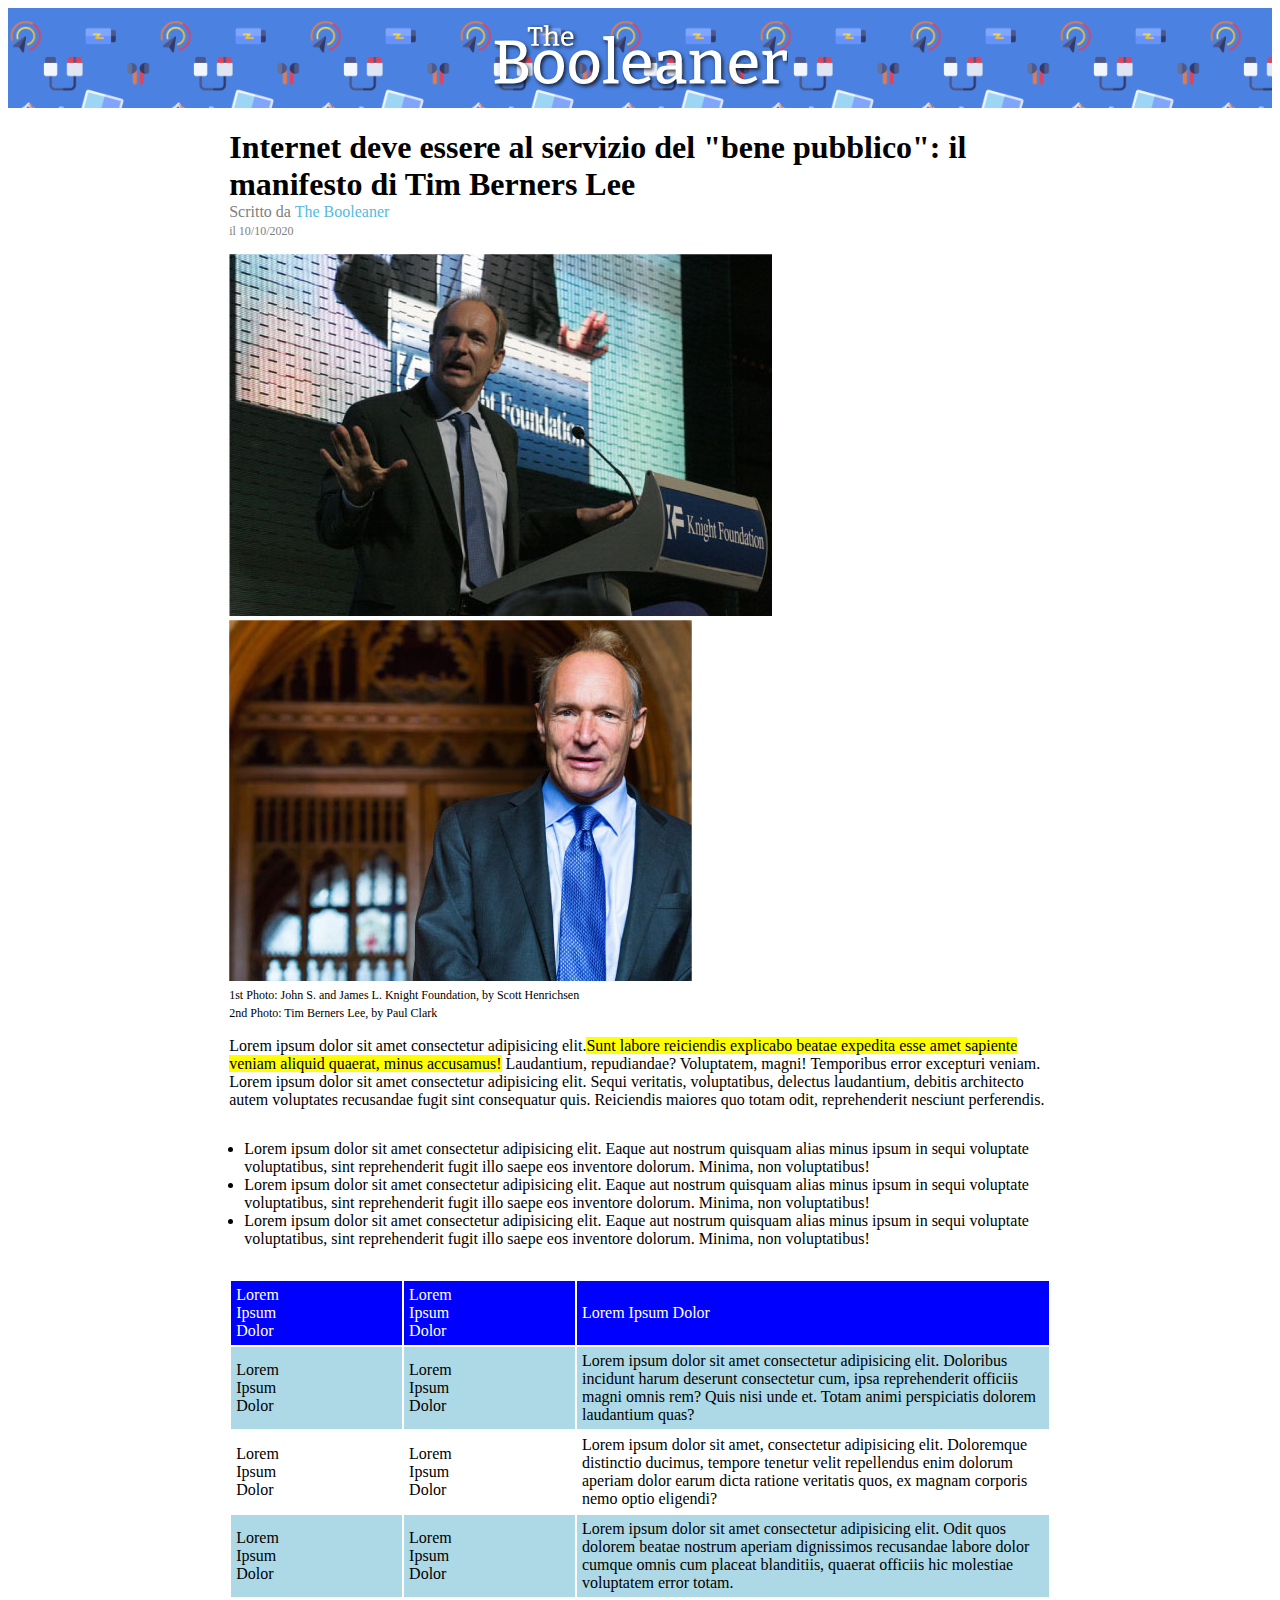
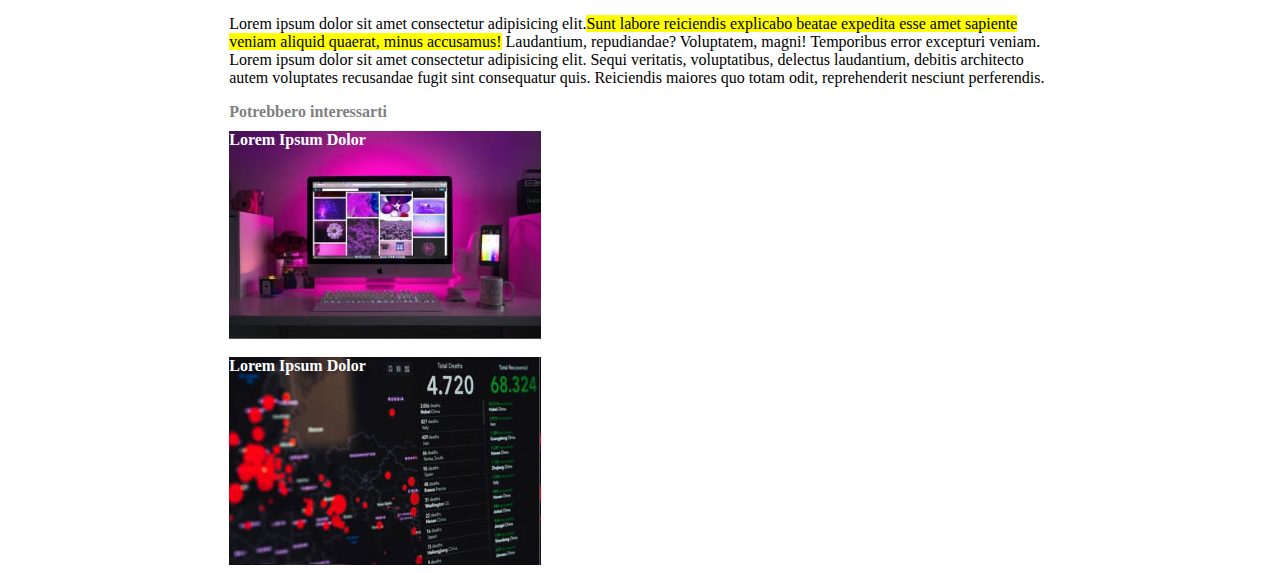
==== bonus/index-bonus.html @ 2f68743c "added bonus exercise" ====
<!DOCTYPE html>
<html lang="it">
<head>
    <title>The Booleaner</title>
    <meta name="author" content="Nicola Placentino">
    <meta name="description" content="The Booleaner newspaper article">
    <link rel="stylesheet" href="style-bonus.css">
</head>
<body>
    <header>
        <img src="../img/logo.svg" alt="The Booleaner" id="logo">
    </header>

   <div class="container">
       

        <main>
            <!-- title -->
            <header>
                <h1>Internet deve essere al servizio del "bene pubblico": il manifesto di Tim Berners Lee</h1>
                <span id="author" class="gray">Scritto da <span class="light-blue">The Booleaner</span></span>
                <br>
                <span id="date" class="gray">il 10/10/2020</span>
            </header>

            <!-- pictures -->
            <section>
                <figure>
                    <img src="../img/tim-1.jpg" alt="Tim Berners Lee">
                    <img src="../img/tim-2.jpg" alt="Tim Berners Lee">
                </figure>
                <span class="image-description">
                    1st Photo: John S. and James L. Knight Foundation, by Scott Henrichsen 
                    <br>
                    2nd Photo: Tim Berners Lee, by Paul Clark
                </span>
            </section>
            
            <!-- main article -->
            <div>
                <p>Lorem ipsum dolor sit amet consectetur adipisicing elit.<span class="highlighted-y">Sunt labore reiciendis explicabo beatae expedita esse amet sapiente veniam aliquid quaerat, minus accusamus!</span> Laudantium, repudiandae? Voluptatem, magni! Temporibus error excepturi veniam. Lorem ipsum dolor sit amet consectetur adipisicing elit. Sequi veritatis, voluptatibus, delectus laudantium, debitis architecto autem voluptates recusandae fugit sint consequatur quis. Reiciendis maiores quo totam odit, reprehenderit nesciunt perferendis.</p>
                
                <ul>
                    <li>
                        Lorem ipsum dolor sit amet consectetur adipisicing elit. Eaque aut nostrum quisquam alias minus ipsum in sequi voluptate voluptatibus, sint reprehenderit fugit illo saepe eos inventore dolorum. Minima, non voluptatibus!
                    </li>
                    <li>
                        Lorem ipsum dolor sit amet consectetur adipisicing elit. Eaque aut nostrum quisquam alias minus ipsum in sequi voluptate voluptatibus, sint reprehenderit fugit illo saepe eos inventore dolorum. Minima, non voluptatibus!
                    </li>
                    <li>
                        Lorem ipsum dolor sit amet consectetur adipisicing elit. Eaque aut nostrum quisquam alias minus ipsum in sequi voluptate voluptatibus, sint reprehenderit fugit illo saepe eos inventore dolorum. Minima, non voluptatibus!
                    </li>
                </ul>

                <table>
                    <thead class="highlighted-b white">
                        <td class="first-column">Lorem Ipsum Dolor</td>
                        <td class="second-column">Lorem Ipsum Dolor</td>
                        <td>Lorem Ipsum Dolor</td>
                    </thead>

                    <tbody class="highlighted-lb">
                            <td class="first-column">Lorem Ipsum Dolor</td>
                            <td class="second-column">Lorem Ipsum Dolor</td>
                            <td>Lorem ipsum dolor sit amet consectetur adipisicing elit. Doloribus incidunt harum deserunt consectetur cum, ipsa reprehenderit officiis magni omnis rem? Quis nisi unde et. Totam animi perspiciatis dolorem laudantium quas?</td>
                    </tbody>

                    <tbody>
                        <td class="first-column">Lorem Ipsum Dolor</td>
                        <td class="second-column">Lorem Ipsum Dolor</td>
                        <td>Lorem ipsum dolor sit amet, consectetur adipisicing elit. Doloremque distinctio ducimus, tempore tenetur velit repellendus enim dolorum aperiam dolor earum dicta ratione veritatis quos, ex magnam corporis nemo optio eligendi?</td>
                    </tbody>

                    <tbody class="highlighted-lb">
                        <td class="first-column">Lorem Ipsum Dolor</td>
                        <td class="second-column">Lorem Ipsum Dolor</td>
                        <td>Lorem ipsum dolor sit amet consectetur adipisicing elit. Odit quos dolorem beatae nostrum aperiam dignissimos recusandae labore dolor cumque omnis cum placeat blanditiis, quaerat officiis hic molestiae voluptatem error totam.</td>
                    </tbody>
                </table>

                <p>Lorem ipsum dolor sit amet consectetur adipisicing elit.<span class="highlighted-y">Sunt labore reiciendis explicabo beatae expedita esse amet sapiente veniam aliquid quaerat, minus accusamus!</span> Laudantium, repudiandae? Voluptatem, magni! Temporibus error excepturi veniam. Lorem ipsum dolor sit amet consectetur adipisicing elit. Sequi veritatis, voluptatibus, delectus laudantium, debitis architecto autem voluptates recusandae fugit sint consequatur quis. Reiciendis maiores quo totam odit, reprehenderit nesciunt perferendis.</p>
            </div>
        </main>

        <footer>
            <span class="gray"><b>Potrebbero interessarti</b></span>
            <br>
            <div id="monitor" class="white"><b>Lorem Ipsum Dolor</b></div>
            <br>
            <div id="graph" class="white"><b>Lorem Ipsum Dolor</b></div>
        </footer>
   </div>
</body>
</html>
---- bonus/style-bonus.css ----
.container{
    width: 65%;
    margin: 0 auto;
}

body > header{
    height: 100px;
    background-color: rgb(75, 130, 225);
    background-image: url(../img/pattern.png);
    background-size: 300px;
    text-align: center;
}

/*colors*/
.gray{
    color: gray;
}

.light-blue{
    color: rgb(83, 187, 222);
}

.highlighted-y{
    background-color: yellow;
}

.white{
    color: white;
}

.highlighted-lb{
    background-color: lightblue;
}

.highlighted-b{
    background-color: blue;
}


header img{
    height: 75%;
    margin: 15px 0;
}

h1{
    margin-bottom: 0;
}

#date{
    font-size: 12px;
}

figure{
    margin: 15px 0px 0px;
}

.image-description{
    font-size: 12px;
}

ul{
    padding: 15px;
}

td{
    padding: 5px;
}

.first-column{
    padding-right: 100px;
}

.second-column{
    padding-right: 100px;
}

#monitor{
    
    background-image: url(../img/monitor.jpg);
    height: 208px;
    width: 312px;
    margin-top: 10px;
}

#graph{
    
    background-image: url(../img/graph.jpg);
    height: 208px;
    width: 312px;
}
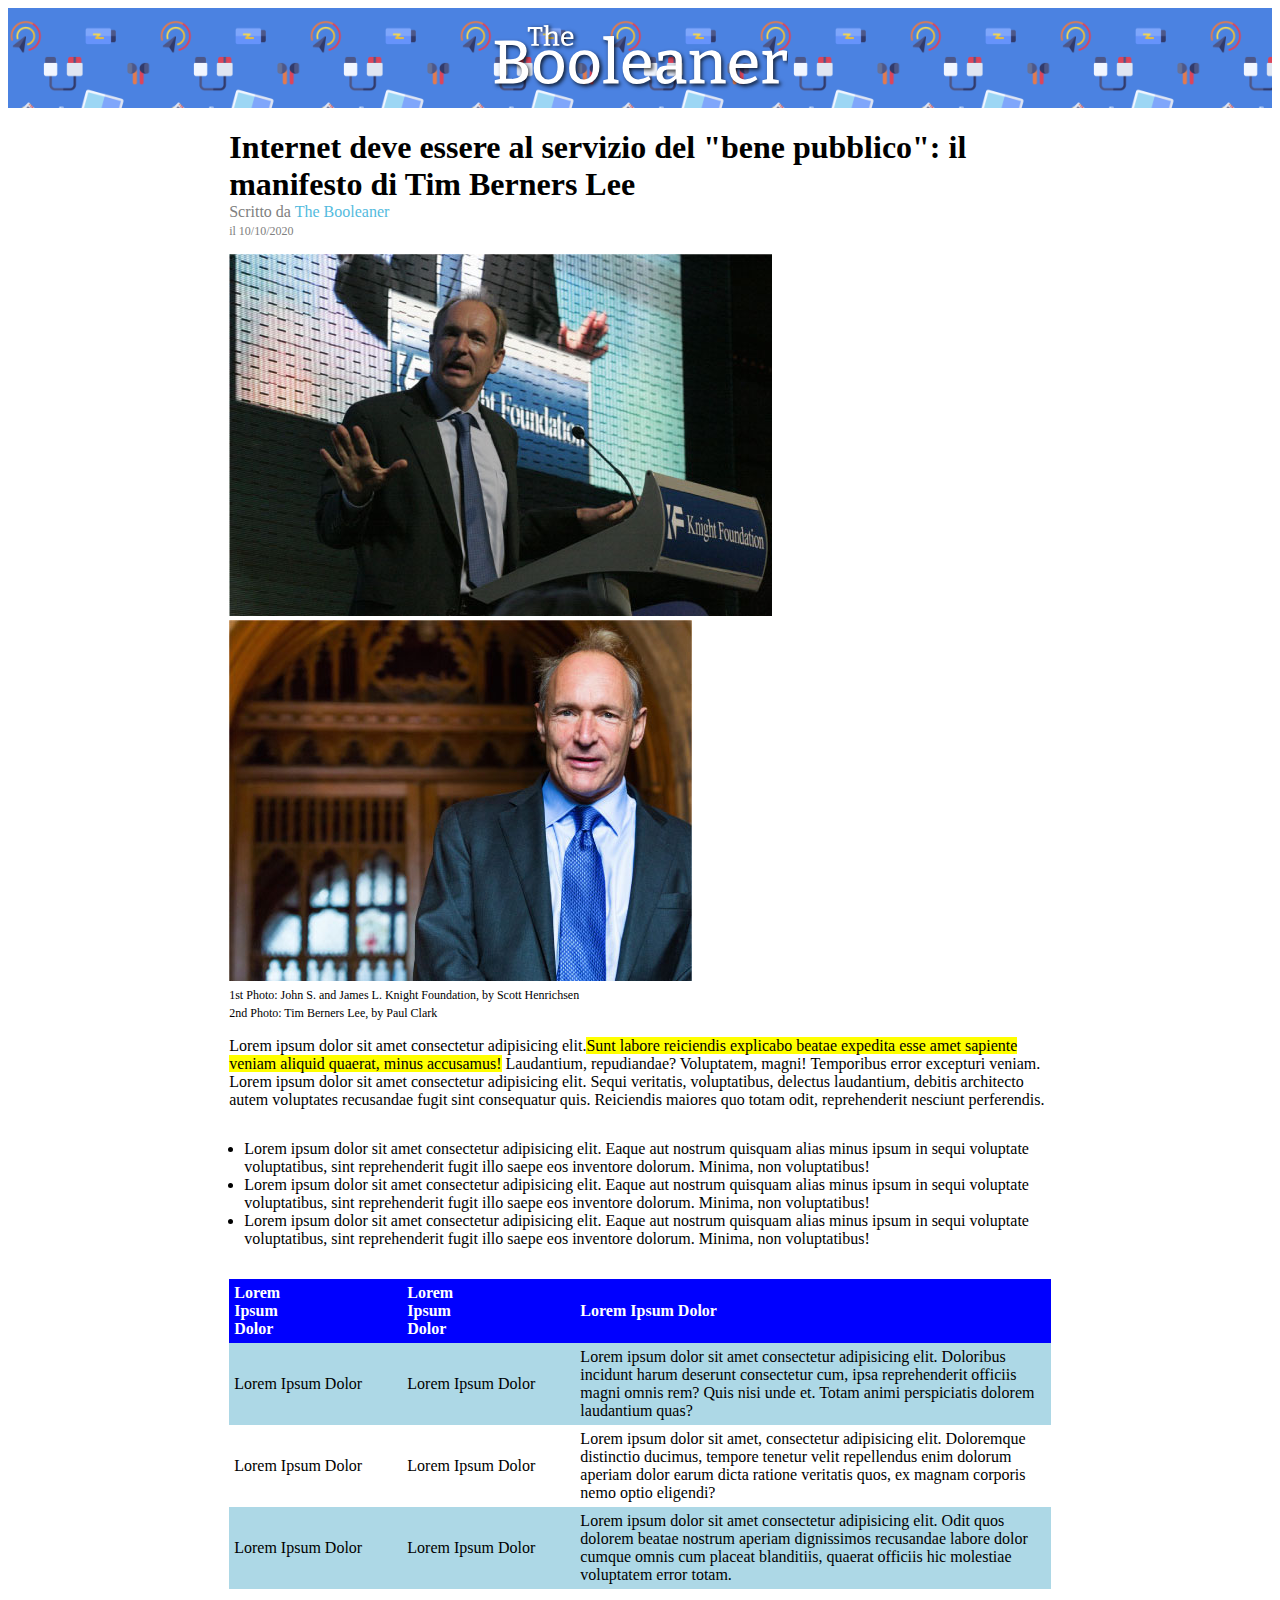
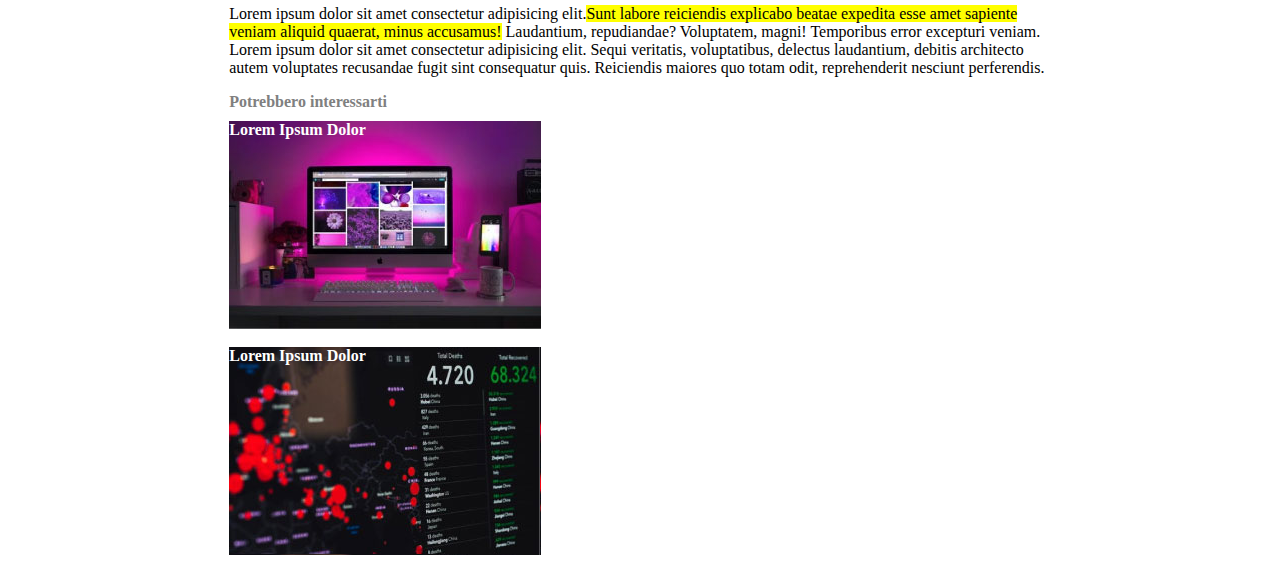
==== commit 0e0d3cac: "fixed table" ====
--- a/bonus/index-bonus.html
+++ b/bonus/index-bonus.html
@@ -54,26 +54,26 @@
 
                 <table>
                     <thead class="highlighted-b white">
-                        <td class="first-column">Lorem Ipsum Dolor</td>
-                        <td class="second-column">Lorem Ipsum Dolor</td>
-                        <td>Lorem Ipsum Dolor</td>
+                        <th>Lorem Ipsum Dolor</th>
+                        <th>Lorem Ipsum Dolor</th>
+                        <th>Lorem Ipsum Dolor</th>
                     </thead>
 
                     <tbody class="highlighted-lb">
-                            <td class="first-column">Lorem Ipsum Dolor</td>
-                            <td class="second-column">Lorem Ipsum Dolor</td>
+                            <td>Lorem Ipsum Dolor</td>
+                            <td>Lorem Ipsum Dolor</td>
                             <td>Lorem ipsum dolor sit amet consectetur adipisicing elit. Doloribus incidunt harum deserunt consectetur cum, ipsa reprehenderit officiis magni omnis rem? Quis nisi unde et. Totam animi perspiciatis dolorem laudantium quas?</td>
                     </tbody>
 
                     <tbody>
-                        <td class="first-column">Lorem Ipsum Dolor</td>
-                        <td class="second-column">Lorem Ipsum Dolor</td>
+                        <td>Lorem Ipsum Dolor</td>
+                        <td>Lorem Ipsum Dolor</td>
                         <td>Lorem ipsum dolor sit amet, consectetur adipisicing elit. Doloremque distinctio ducimus, tempore tenetur velit repellendus enim dolorum aperiam dolor earum dicta ratione veritatis quos, ex magnam corporis nemo optio eligendi?</td>
                     </tbody>
 
                     <tbody class="highlighted-lb">
-                        <td class="first-column">Lorem Ipsum Dolor</td>
-                        <td class="second-column">Lorem Ipsum Dolor</td>
+                        <td>Lorem Ipsum Dolor</td>
+                        <td>Lorem Ipsum Dolor</td>
                         <td>Lorem ipsum dolor sit amet consectetur adipisicing elit. Odit quos dolorem beatae nostrum aperiam dignissimos recusandae labore dolor cumque omnis cum placeat blanditiis, quaerat officiis hic molestiae voluptatem error totam.</td>
                     </tbody>
                 </table>
--- a/bonus/style-bonus.css
+++ b/bonus/style-bonus.css
@@ -62,15 +62,16 @@
     padding: 15px;
 }
 
-td{
-    padding: 5px;
+table{
+    border-spacing: 0;
 }
 
-.first-column{
-    padding-right: 100px;
+th, td{
+    padding: 5px;
+    text-align: left;
 }
 
-.second-column{
+th{
     padding-right: 100px;
 }
 
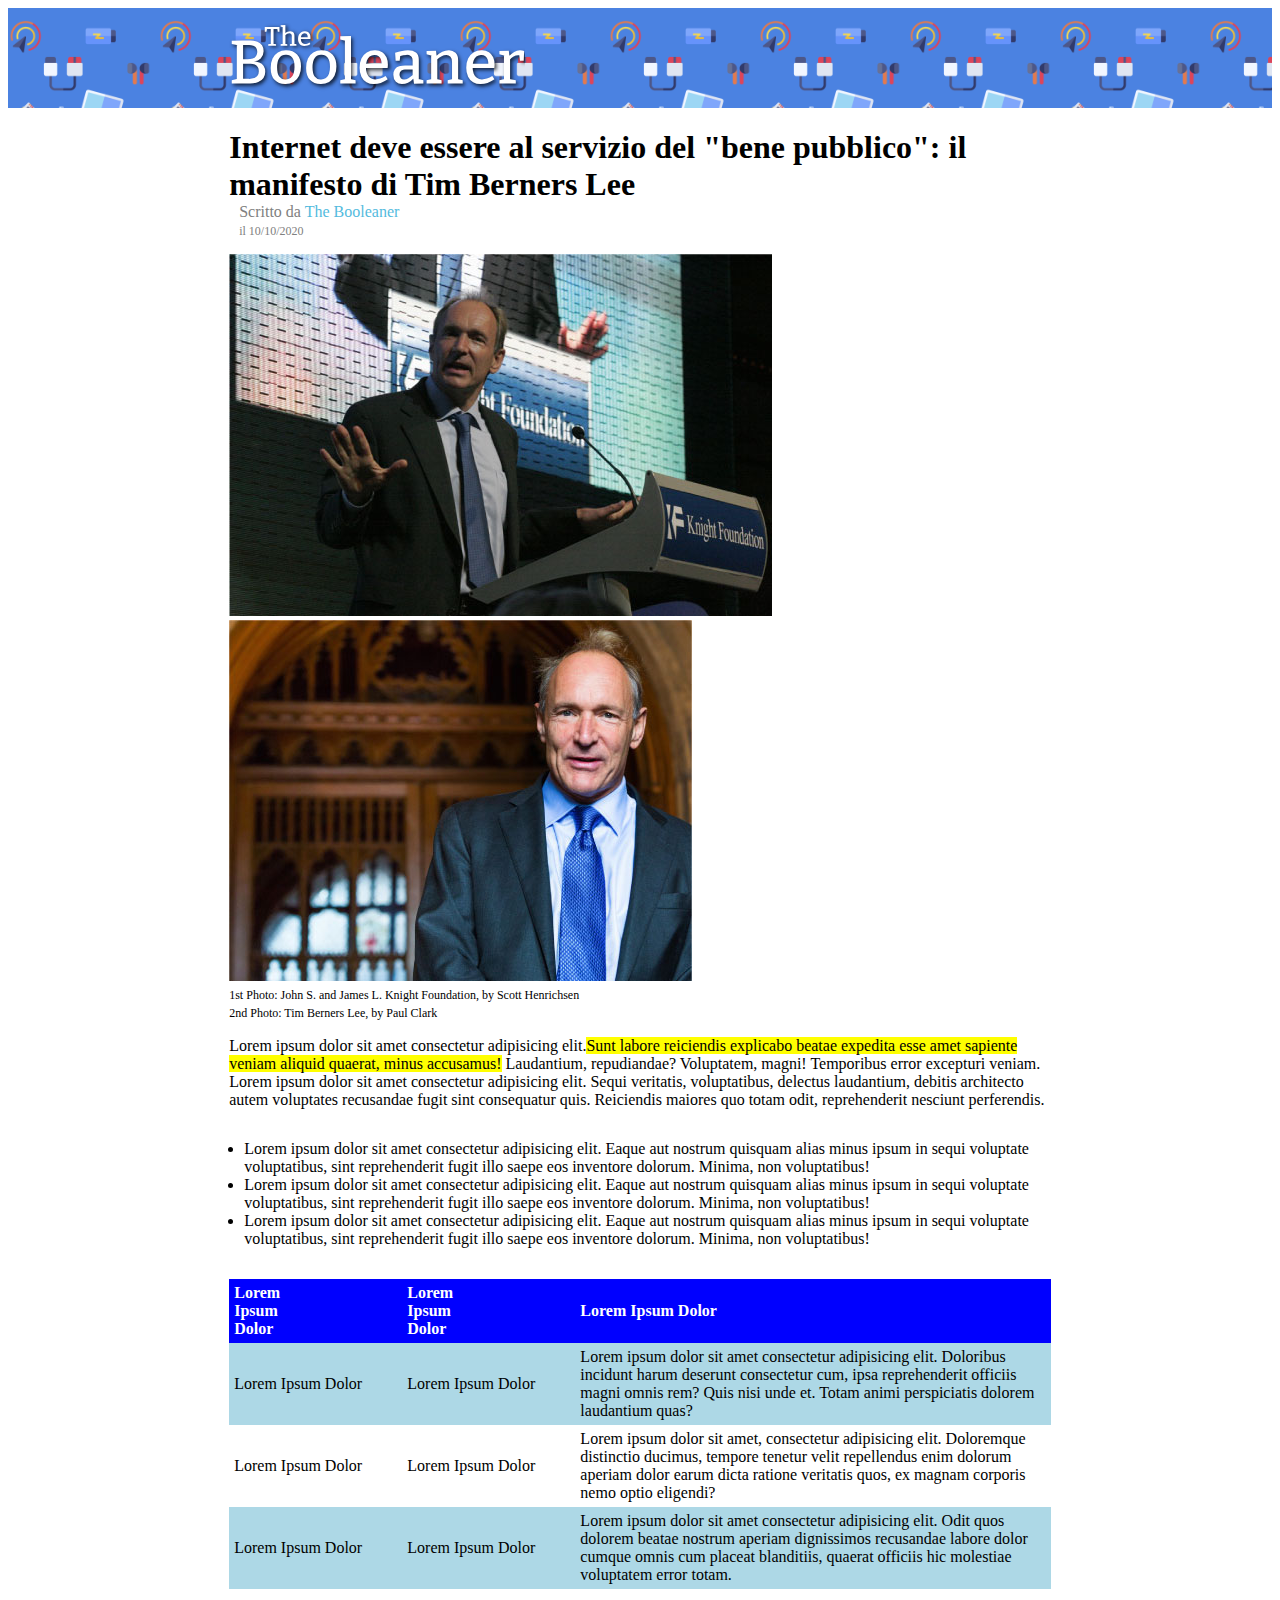
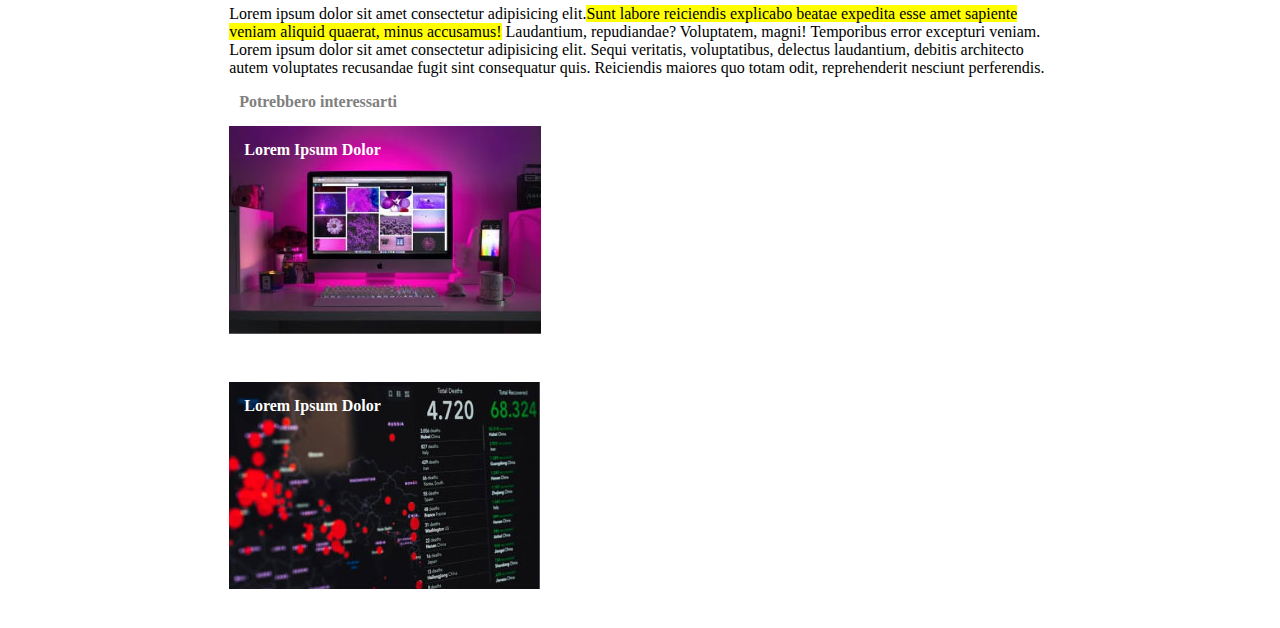
==== commit f786273e: "cleaned-code" ====
--- a/bonus/index-bonus.html
+++ b/bonus/index-bonus.html
@@ -7,18 +7,17 @@
     <link rel="stylesheet" href="style-bonus.css">
 </head>
 <body>
-    <header>
-        <img src="../img/logo.svg" alt="The Booleaner" id="logo">
+    <header id="header-background">
+        <div class="container"><img src="../img/logo.svg" alt="The Booleaner" id="logo"></div>
     </header>
 
    <div class="container">
-       
 
         <main>
             <!-- title -->
             <header>
                 <h1>Internet deve essere al servizio del "bene pubblico": il manifesto di Tim Berners Lee</h1>
-                <span id="author" class="gray">Scritto da <span class="light-blue">The Booleaner</span></span>
+                <span id="author" class="gray">Scritto da <a href="#" class="light-blue">The Booleaner</a></span>
                 <br>
                 <span id="date" class="gray">il 10/10/2020</span>
             </header>
@@ -29,11 +28,13 @@
                     <img src="../img/tim-1.jpg" alt="Tim Berners Lee">
                     <img src="../img/tim-2.jpg" alt="Tim Berners Lee">
                 </figure>
-                <span class="image-description">
-                    1st Photo: John S. and James L. Knight Foundation, by Scott Henrichsen 
-                    <br>
-                    2nd Photo: Tim Berners Lee, by Paul Clark
-                </span>
+                <figcaption>
+                    <span class="image-description">
+                        1st Photo: John S. and James L. Knight Foundation, by Scott Henrichsen 
+                        <br>
+                        2nd Photo: Tim Berners Lee, by Paul Clark
+                    </span>
+                </figcaption>
             </section>
             
             <!-- main article -->
@@ -54,27 +55,35 @@
 
                 <table>
                     <thead class="highlighted-b white">
-                        <th>Lorem Ipsum Dolor</th>
-                        <th>Lorem Ipsum Dolor</th>
-                        <th>Lorem Ipsum Dolor</th>
+                        <tr>
+                            <th>Lorem Ipsum Dolor</th>
+                            <th>Lorem Ipsum Dolor</th>
+                            <th>Lorem Ipsum Dolor</th>
+                        </tr>
                     </thead>
 
                     <tbody class="highlighted-lb">
+                        <tr>
                             <td>Lorem Ipsum Dolor</td>
                             <td>Lorem Ipsum Dolor</td>
                             <td>Lorem ipsum dolor sit amet consectetur adipisicing elit. Doloribus incidunt harum deserunt consectetur cum, ipsa reprehenderit officiis magni omnis rem? Quis nisi unde et. Totam animi perspiciatis dolorem laudantium quas?</td>
+                        </tr>
                     </tbody>
 
                     <tbody>
-                        <td>Lorem Ipsum Dolor</td>
-                        <td>Lorem Ipsum Dolor</td>
-                        <td>Lorem ipsum dolor sit amet, consectetur adipisicing elit. Doloremque distinctio ducimus, tempore tenetur velit repellendus enim dolorum aperiam dolor earum dicta ratione veritatis quos, ex magnam corporis nemo optio eligendi?</td>
+                        <tr>
+                            <td>Lorem Ipsum Dolor</td>
+                            <td>Lorem Ipsum Dolor</td>
+                            <td>Lorem ipsum dolor sit amet, consectetur adipisicing elit. Doloremque distinctio ducimus, tempore tenetur velit repellendus enim dolorum aperiam dolor earum dicta ratione veritatis quos, ex magnam corporis nemo optio eligendi?</td>
+                        </tr>
                     </tbody>
 
                     <tbody class="highlighted-lb">
-                        <td>Lorem Ipsum Dolor</td>
-                        <td>Lorem Ipsum Dolor</td>
-                        <td>Lorem ipsum dolor sit amet consectetur adipisicing elit. Odit quos dolorem beatae nostrum aperiam dignissimos recusandae labore dolor cumque omnis cum placeat blanditiis, quaerat officiis hic molestiae voluptatem error totam.</td>
+                        <tr>
+                            <td>Lorem Ipsum Dolor</td>
+                            <td>Lorem Ipsum Dolor</td>
+                            <td>Lorem ipsum dolor sit amet consectetur adipisicing elit. Odit quos dolorem beatae nostrum aperiam dignissimos recusandae labore dolor cumque omnis cum placeat blanditiis, quaerat officiis hic molestiae voluptatem error totam.</td>
+                        </tr>
                     </tbody>
                 </table>
 
@@ -84,12 +93,12 @@
 
         <footer>
             <span class="gray"><b>Potrebbero interessarti</b></span>
-            <br>
-            <div id="monitor" class="white"><b>Lorem Ipsum Dolor</b></div>
-            <br>
-            <div id="graph" class="white"><b>Lorem Ipsum Dolor</b></div>
+            <figure>
+                <div id="monitor" class="ad white"><b>Lorem Ipsum Dolor</b></div>
+                <br>
+                <div id="graph" class="ad white"><b>Lorem Ipsum Dolor</b></div>
+            </figure>
         </footer>
    </div>
 </body>
-</html>
-
+</html>--- a/bonus/style-bonus.css
+++ b/bonus/style-bonus.css
@@ -3,21 +3,22 @@
     margin: 0 auto;
 }
 
-body > header{
+#header-background{
     height: 100px;
     background-color: rgb(75, 130, 225);
     background-image: url(../img/pattern.png);
     background-size: 300px;
-    text-align: center;
 }
 
 /*colors*/
 .gray{
     color: gray;
+    margin: 10px;
 }
 
 .light-blue{
     color: rgb(83, 187, 222);
+    text-decoration: none;
 }
 
 .highlighted-y{
@@ -36,10 +37,11 @@
     background-color: blue;
 }
 
+/* generic */
 
-header img{
-    height: 75%;
-    margin: 15px 0;
+#logo{
+    height: 75px;
+    margin: 15px 0
 }
 
 h1{
@@ -75,17 +77,17 @@
     padding-right: 100px;
 }
 
-#monitor{
-    
-    background-image: url(../img/monitor.jpg);
+.ad{
     height: 208px;
     width: 312px;
-    margin-top: 10px;
+    padding: 15px;
+    background-repeat: no-repeat;
+}
+
+#monitor{
+    background-image: url(../img/monitor.jpg);
 }
 
 #graph{
-    
     background-image: url(../img/graph.jpg);
-    height: 208px;
-    width: 312px;
 }